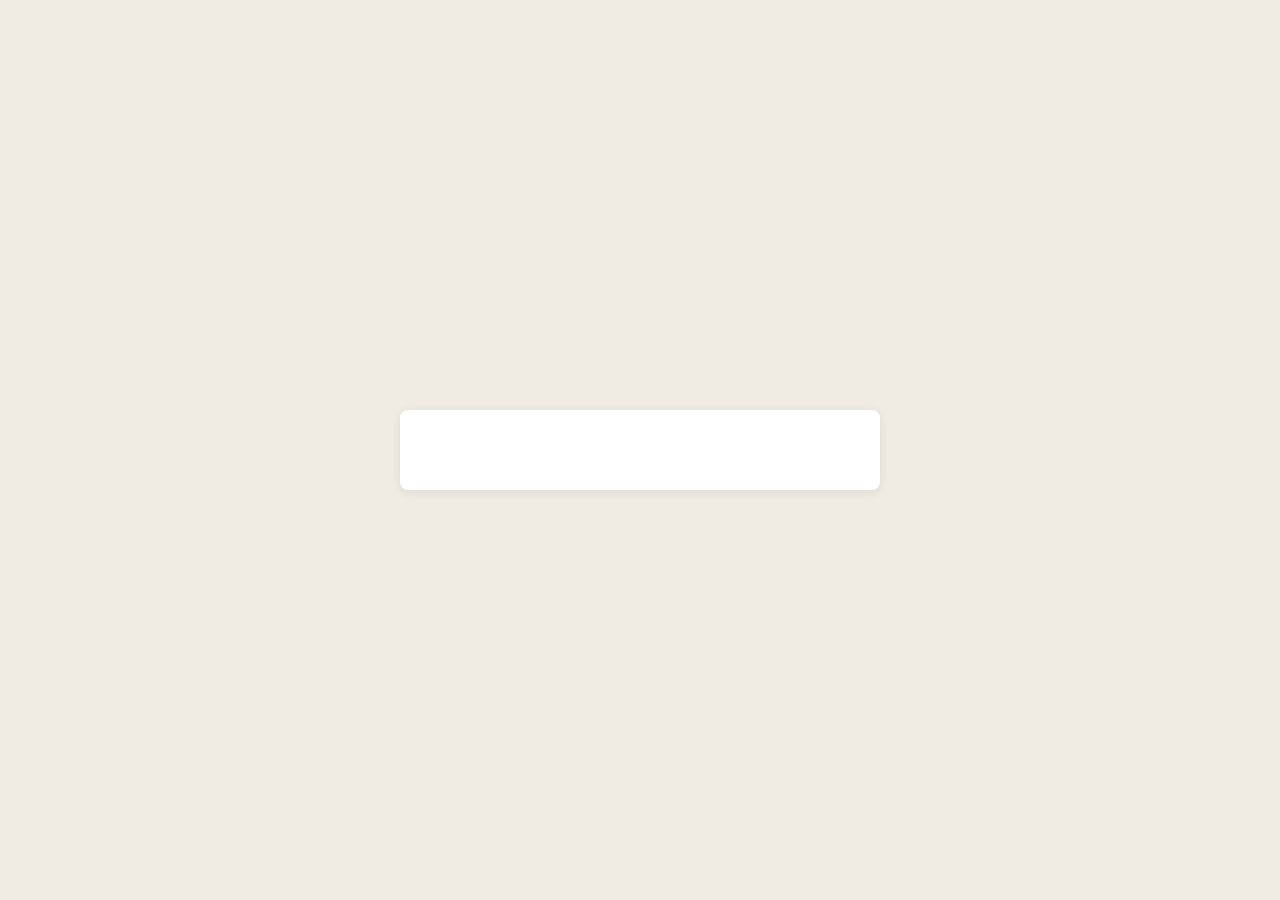
==== admin.html @ 2890cd75 "Add files via upload" ====
<!DOCTYPE html>
<html lang="en">
<head>
  <meta charset="UTF-8" />
  <meta name="viewport" content="width=device-width, initial-scale=1.0" />
  <title>Admin — Random Questions</title>
  <style>
    * { margin: 0; padding: 0; box-sizing: border-box; }

    :root {
      --bg: #f0ebe3;
      --surface: #ffffff;
      --text: #1a1a1a;
      --muted: #888;
      --accent: #1a1a1a;
      --border: #ddd;
      --radius: 8px;
    }

    body {
      min-height: 100dvh;
      background: var(--bg);
      font-family: system-ui, sans-serif;
      color: var(--text);
      display: flex;
      align-items: center;
      justify-content: center;
      padding: 2rem;
    }

    .card {
      background: var(--surface);
      border-radius: var(--radius);
      padding: 2.5rem;
      width: 100%;
      max-width: 480px;
      box-shadow: 0 2px 12px rgba(0,0,0,0.08);
    }

    h1 {
      font-family: 'Georgia', serif;
      font-size: 1.4rem;
      font-weight: normal;
      margin-bottom: 0.25rem;
    }

    .subtitle {
      font-size: 0.8rem;
      color: var(--muted);
      margin-bottom: 2rem;
      text-transform: uppercase;
      letter-spacing: 0.06em;
    }

    label {
      display: block;
      font-size: 0.8rem;
      color: var(--muted);
      text-transform: uppercase;
      letter-spacing: 0.06em;
      margin-bottom: 0.4rem;
    }

    input[type="email"],
    input[type="password"],
    textarea {
      width: 100%;
      border: 1px solid var(--border);
      border-radius: var(--radius);
      padding: 0.65rem 0.85rem;
      font-size: 1rem;
      font-family: inherit;
      color: var(--text);
      background: #fafafa;
      margin-bottom: 1.2rem;
      outline: none;
      transition: border-color 0.2s;
    }

    input:focus, textarea:focus {
      border-color: var(--accent);
      background: #fff;
    }

    textarea {
      resize: vertical;
      min-height: 120px;
    }

    button {
      width: 100%;
      padding: 0.75rem;
      background: var(--accent);
      color: #fff;
      border: none;
      border-radius: var(--radius);
      font-size: 0.9rem;
      letter-spacing: 0.04em;
      cursor: pointer;
      transition: opacity 0.2s;
    }

    button:hover { opacity: 0.85; }
    button:disabled { opacity: 0.4; cursor: not-allowed; }

    .error {
      font-size: 0.85rem;
      color: #c0392b;
      margin-bottom: 1rem;
      display: none;
    }

    .success {
      font-size: 0.85rem;
      color: #27ae60;
      margin-bottom: 1rem;
      display: none;
    }

    .logout-row {
      display: flex;
      justify-content: space-between;
      align-items: baseline;
      margin-bottom: 2rem;
    }

    .logout-btn {
      background: none;
      color: var(--muted);
      font-size: 0.75rem;
      width: auto;
      padding: 0;
      letter-spacing: 0.06em;
      text-transform: uppercase;
      text-decoration: underline;
    }

    .logout-btn:hover { opacity: 0.6; }

    #back-home {
      display: block;
      text-align: center;
      margin-top: 1.5rem;
      font-size: 0.8rem;
      color: var(--muted);
      text-decoration: none;
    }

    #back-home:hover { color: var(--text); }

    /* sections toggled by JS */
    #login-section, #admin-section { display: none; }
  </style>
</head>
<body>

<div class="card">

  <!-- Login -->
  <div id="login-section">
    <h1>Random Questions</h1>
    <p class="subtitle">Admin login</p>
    <p class="error" id="login-error"></p>
    <label for="email">Email</label>
    <input type="email" id="email" autocomplete="username" />
    <label for="password">Password</label>
    <input type="password" id="password" autocomplete="current-password" />
    <button id="login-btn">Sign in</button>
    <a href="index.html" id="back-home">← Back to questions</a>
  </div>

  <!-- Admin panel -->
  <div id="admin-section">
    <div class="logout-row">
      <div>
        <h1>Random Questions</h1>
        <p class="subtitle">Admin</p>
      </div>
      <button class="logout-btn" id="logout-btn">Sign out</button>
    </div>

    <label for="new-question">New question</label>
    <textarea id="new-question" placeholder="Type your question here…"></textarea>
    <p class="error" id="add-error"></p>
    <p class="success" id="add-success">Question added!</p>
    <button id="add-btn">Add question</button>
    <a href="index.html" id="back-home2">← Back to questions</a>
  </div>

</div>

<script type="module">
  import { initializeApp } from "https://www.gstatic.com/firebasejs/10.12.0/firebase-app.js";
  import { getAuth, signInWithEmailAndPassword, signOut, onAuthStateChanged } from "https://www.gstatic.com/firebasejs/10.12.0/firebase-auth.js";
  import { getFirestore, collection, addDoc, serverTimestamp } from "https://www.gstatic.com/firebasejs/10.12.0/firebase-firestore.js";

  const firebaseConfig = {
    apiKey: "AIzaSyANdppYvo-__a3Yn1AVTZ_7dt6Om1pIvK4",
    authDomain: "random-questions-c103f.firebaseapp.com",
    projectId: "random-questions-c103f",
    storageBucket: "random-questions-c103f.firebasestorage.app",
    messagingSenderId: "1047016303236",
    appId: "1:1047016303236:web:ba6bde10ceed4bfe0030d1"
  };

  const app = initializeApp(firebaseConfig);
  const auth = getAuth(app);
  const db = getFirestore(app);

  const loginSection = document.getElementById("login-section");
  const adminSection = document.getElementById("admin-section");
  const loginError = document.getElementById("login-error");
  const addError = document.getElementById("add-error");
  const addSuccess = document.getElementById("add-success");

  // Auth state
  onAuthStateChanged(auth, user => {
    if (user) {
      loginSection.style.display = "none";
      adminSection.style.display = "block";
    } else {
      loginSection.style.display = "block";
      adminSection.style.display = "none";
    }
  });

  // Login
  document.getElementById("login-btn").addEventListener("click", async () => {
    const email = document.getElementById("email").value.trim();
    const password = document.getElementById("password").value;
    loginError.style.display = "none";
    try {
      await signInWithEmailAndPassword(auth, email, password);
    } catch (e) {
      loginError.textContent = "Invalid email or password.";
      loginError.style.display = "block";
    }
  });

  // Logout
  document.getElementById("logout-btn").addEventListener("click", () => signOut(auth));

  // Add question
  document.getElementById("add-btn").addEventListener("click", async () => {
    const text = document.getElementById("new-question").value.trim();
    addError.style.display = "none";
    addSuccess.style.display = "none";

    if (!text) {
      addError.textContent = "Please enter a question.";
      addError.style.display = "block";
      return;
    }

    const btn = document.getElementById("add-btn");
    btn.disabled = true;

    try {
      await addDoc(collection(db, "questions"), {
        text,
        status: "published",
        createdAt: serverTimestamp(),
        rand: Math.random()
      });
      document.getElementById("new-question").value = "";
      addSuccess.style.display = "block";
    } catch (e) {
      addError.textContent = "Failed to add question. Try again.";
      addError.style.display = "block";
    }

    btn.disabled = false;
  });
</script>

</body>
</html>
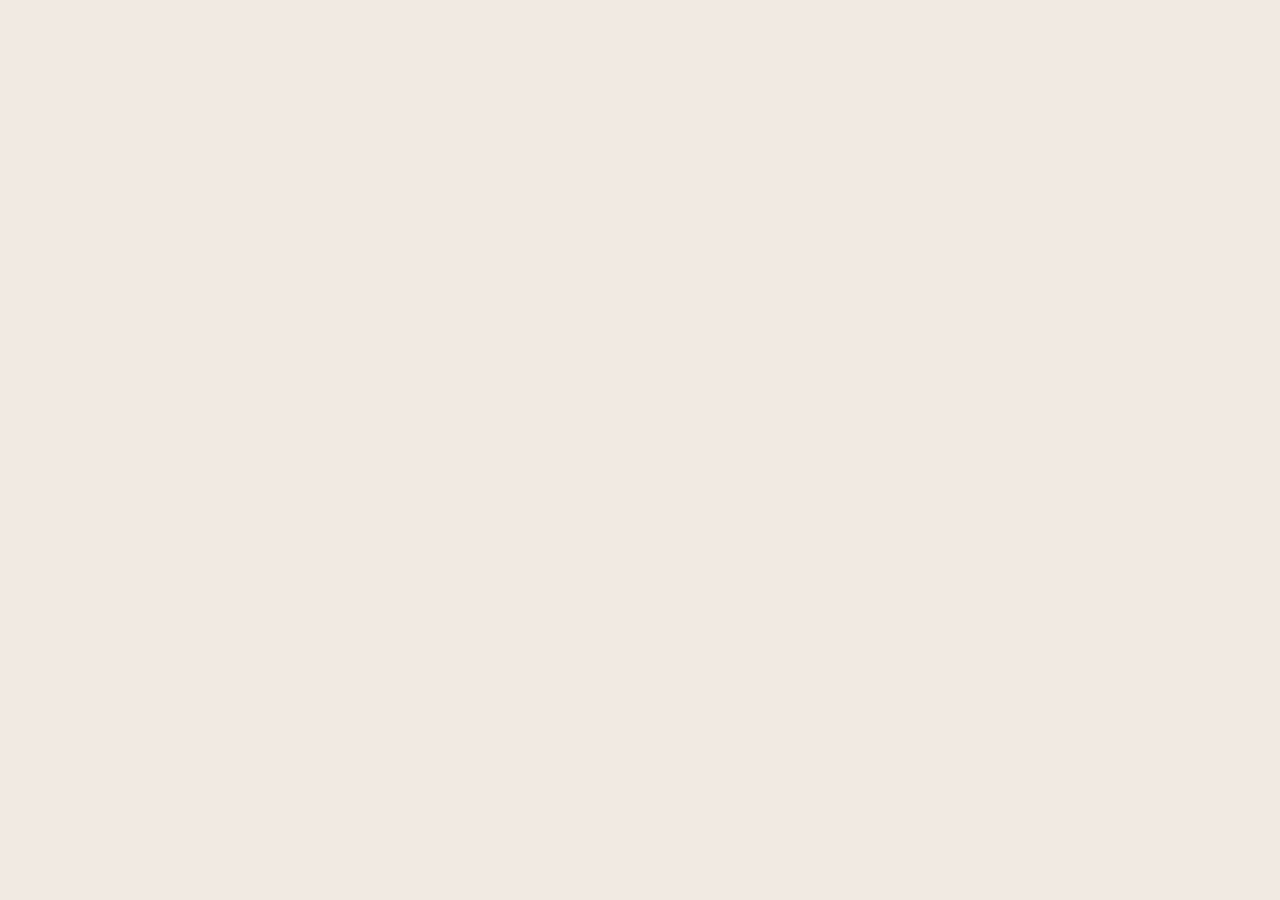
==== commit 0088d805: "Rename admin (1).html to admin.html" ====
--- a/admin.html
+++ b/admin.html
@@ -15,6 +15,8 @@
       --accent: #1a1a1a;
       --border: #ddd;
       --radius: 8px;
+      --danger: #c0392b;
+      --success-color: #27ae60;
     }
 
     body {
@@ -22,39 +24,59 @@
       background: var(--bg);
       font-family: system-ui, sans-serif;
       color: var(--text);
-      display: flex;
-      align-items: center;
-      justify-content: center;
-      padding: 2rem;
+      padding: 2rem 1rem;
+    }
+
+    /* ── Layout ── */
+    .container {
+      width: 100%;
+      max-width: 720px;
+      margin: 0 auto;
     }
 
     .card {
       background: var(--surface);
       border-radius: var(--radius);
-      padding: 2.5rem;
-      width: 100%;
-      max-width: 480px;
-      box-shadow: 0 2px 12px rgba(0,0,0,0.08);
-    }
-
+      padding: 2rem;
+      box-shadow: 0 2px 12px rgba(0,0,0,0.07);
+      margin-bottom: 1.5rem;
+    }
+
+    /* ── Typography ── */
     h1 {
       font-family: 'Georgia', serif;
       font-size: 1.4rem;
       font-weight: normal;
-      margin-bottom: 0.25rem;
+    }
+
+    h2 {
+      font-size: 0.75rem;
+      text-transform: uppercase;
+      letter-spacing: 0.08em;
+      color: var(--muted);
+      margin-bottom: 1.25rem;
     }
 
     .subtitle {
-      font-size: 0.8rem;
-      color: var(--muted);
-      margin-bottom: 2rem;
+      font-size: 0.75rem;
+      color: var(--muted);
       text-transform: uppercase;
       letter-spacing: 0.06em;
-    }
-
+      margin-top: 0.2rem;
+    }
+
+    /* ── Header row ── */
+    .header-row {
+      display: flex;
+      justify-content: space-between;
+      align-items: flex-start;
+      margin-bottom: 2rem;
+    }
+
+    /* ── Form elements ── */
     label {
       display: block;
-      font-size: 0.8rem;
+      font-size: 0.75rem;
       color: var(--muted);
       text-transform: uppercase;
       letter-spacing: 0.06em;
@@ -63,7 +85,8 @@
 
     input[type="email"],
     input[type="password"],
-    textarea {
+    textarea,
+    select {
       width: 100%;
       border: 1px solid var(--border);
       border-radius: var(--radius);
@@ -77,122 +100,309 @@
       transition: border-color 0.2s;
     }
 
-    input:focus, textarea:focus {
+    input:focus, textarea:focus, select:focus {
       border-color: var(--accent);
       background: #fff;
     }
 
     textarea {
       resize: vertical;
-      min-height: 120px;
-    }
-
-    button {
-      width: 100%;
-      padding: 0.75rem;
-      background: var(--accent);
-      color: #fff;
+      min-height: 100px;
+      margin-bottom: 0.75rem;
+    }
+
+    .form-row {
+      display: flex;
+      gap: 0.75rem;
+      align-items: flex-start;
+      margin-bottom: 1rem;
+    }
+
+    .form-row select {
+      width: auto;
+      margin-bottom: 0;
+      flex-shrink: 0;
+    }
+
+    /* ── Buttons ── */
+    .btn {
+      padding: 0.65rem 1.2rem;
       border: none;
       border-radius: var(--radius);
-      font-size: 0.9rem;
-      letter-spacing: 0.04em;
+      font-size: 0.85rem;
+      font-family: inherit;
+      letter-spacing: 0.03em;
       cursor: pointer;
       transition: opacity 0.2s;
-    }
-
-    button:hover { opacity: 0.85; }
-    button:disabled { opacity: 0.4; cursor: not-allowed; }
-
-    .error {
-      font-size: 0.85rem;
-      color: #c0392b;
-      margin-bottom: 1rem;
-      display: none;
-    }
-
-    .success {
-      font-size: 0.85rem;
-      color: #27ae60;
-      margin-bottom: 1rem;
-      display: none;
-    }
-
-    .logout-row {
-      display: flex;
-      justify-content: space-between;
-      align-items: baseline;
-      margin-bottom: 2rem;
-    }
-
-    .logout-btn {
+      white-space: nowrap;
+    }
+
+    .btn:hover { opacity: 0.8; }
+    .btn:disabled { opacity: 0.35; cursor: not-allowed; }
+
+    .btn-primary { background: var(--accent); color: #fff; }
+    .btn-ghost {
       background: none;
       color: var(--muted);
       font-size: 0.75rem;
-      width: auto;
+      padding: 0.4rem 0.75rem;
+      border: 1px solid var(--border);
+    }
+    .btn-danger {
+      background: none;
+      color: var(--danger);
+      font-size: 0.75rem;
+      padding: 0.4rem 0.75rem;
+      border: 1px solid #f0c0bb;
+    }
+    .btn-danger:hover { background: #fdf0ef; opacity: 1; }
+
+    .btn-link {
+      background: none;
+      color: var(--muted);
+      font-size: 0.75rem;
       padding: 0;
+      text-decoration: underline;
       letter-spacing: 0.06em;
       text-transform: uppercase;
-      text-decoration: underline;
-    }
-
-    .logout-btn:hover { opacity: 0.6; }
-
-    #back-home {
+    }
+
+    /* ── Feedback messages ── */
+    .msg {
+      font-size: 0.85rem;
+      margin-bottom: 0.75rem;
+      display: none;
+    }
+    .msg.error { color: var(--danger); }
+    .msg.success { color: var(--success-color); }
+
+    /* ── Questions list ── */
+    #questions-list {
+      display: flex;
+      flex-direction: column;
+      gap: 0.75rem;
+    }
+
+    .q-item {
+      border: 1px solid var(--border);
+      border-radius: var(--radius);
+      padding: 1rem;
+      background: #fafafa;
+    }
+
+    .q-item.hidden-q {
+      opacity: 0.55;
+    }
+
+    .q-text {
+      font-size: 0.95rem;
+      line-height: 1.45;
+      margin-bottom: 0.75rem;
+      color: var(--text);
+    }
+
+    .q-meta {
+      font-size: 0.7rem;
+      color: var(--muted);
+      margin-bottom: 0.75rem;
+      text-transform: uppercase;
+      letter-spacing: 0.05em;
+    }
+
+    .q-actions {
+      display: flex;
+      gap: 0.5rem;
+      flex-wrap: wrap;
+    }
+
+    /* Edit inline form */
+    .q-edit-form {
+      display: none;
+      margin-top: 0.75rem;
+    }
+
+    .q-edit-form textarea {
+      margin-bottom: 0.5rem;
+    }
+
+    .q-edit-actions {
+      display: flex;
+      gap: 0.5rem;
+    }
+
+    /* Status badge */
+    .badge {
+      display: inline-block;
+      font-size: 0.65rem;
+      text-transform: uppercase;
+      letter-spacing: 0.07em;
+      padding: 0.2rem 0.5rem;
+      border-radius: 4px;
+      font-weight: 600;
+    }
+
+    .badge-published { background: #e4f5eb; color: #1e7e3c; }
+    .badge-hidden { background: #f0f0f0; color: #888; }
+
+    /* Empty state */
+    .empty {
+      text-align: center;
+      color: var(--muted);
+      font-size: 0.9rem;
+      padding: 2rem 0;
+    }
+
+    /* Reset password link */
+    .reset-link {
       display: block;
       text-align: center;
-      margin-top: 1.5rem;
+      margin-top: 0.75rem;
       font-size: 0.8rem;
       color: var(--muted);
+      cursor: pointer;
+      text-decoration: underline;
+    }
+
+    a.back-link {
+      display: block;
+      text-align: center;
+      margin-top: 1.25rem;
+      font-size: 0.8rem;
+      color: var(--muted);
       text-decoration: none;
     }
-
-    #back-home:hover { color: var(--text); }
-
-    /* sections toggled by JS */
-    #login-section, #admin-section { display: none; }
+    a.back-link:hover { color: var(--text); }
+
+    /* Login card centered */
+    #login-section {
+      display: none;
+      min-height: 100dvh;
+      align-items: center;
+      justify-content: center;
+    }
+
+    #login-section .card {
+      max-width: 400px;
+      margin: 0 auto;
+    }
+
+    #admin-section { display: none; }
+
+    /* Confirm overlay */
+    #confirm-overlay {
+      display: none;
+      position: fixed;
+      inset: 0;
+      background: rgba(0,0,0,0.35);
+      z-index: 100;
+      align-items: center;
+      justify-content: center;
+      padding: 1rem;
+    }
+
+    #confirm-overlay.active { display: flex; }
+
+    .confirm-box {
+      background: #fff;
+      border-radius: var(--radius);
+      padding: 1.75rem;
+      max-width: 360px;
+      width: 100%;
+      box-shadow: 0 8px 32px rgba(0,0,0,0.15);
+    }
+
+    .confirm-box p {
+      font-size: 0.95rem;
+      margin-bottom: 1.25rem;
+      line-height: 1.5;
+    }
+
+    .confirm-actions {
+      display: flex;
+      gap: 0.75rem;
+      justify-content: flex-end;
+    }
   </style>
 </head>
 <body>
 
-<div class="card">
-
-  <!-- Login -->
-  <div id="login-section">
+<!-- ── Login ── -->
+<div id="login-section">
+  <div class="card">
     <h1>Random Questions</h1>
-    <p class="subtitle">Admin login</p>
-    <p class="error" id="login-error"></p>
+    <p class="subtitle" style="margin-bottom:2rem">Admin login</p>
+    <p class="msg error" id="login-error"></p>
     <label for="email">Email</label>
     <input type="email" id="email" autocomplete="username" />
     <label for="password">Password</label>
     <input type="password" id="password" autocomplete="current-password" />
-    <button id="login-btn">Sign in</button>
-    <a href="index.html" id="back-home">← Back to questions</a>
+    <button class="btn btn-primary" id="login-btn" style="width:100%">Sign in</button>
+    <span class="reset-link" id="reset-link">Forgot password?</span>
+    <p class="msg success" id="reset-success" style="text-align:center;margin-top:0.75rem">Reset email sent — check your inbox.</p>
+    <a href="index.html" class="back-link">← Back to questions</a>
   </div>
-
-  <!-- Admin panel -->
-  <div id="admin-section">
-    <div class="logout-row">
+</div>
+
+<!-- ── Admin ── -->
+<div id="admin-section">
+  <div class="container">
+
+    <!-- Header -->
+    <div class="header-row">
       <div>
         <h1>Random Questions</h1>
         <p class="subtitle">Admin</p>
       </div>
-      <button class="logout-btn" id="logout-btn">Sign out</button>
+      <button class="btn btn-link" id="logout-btn">Sign out</button>
     </div>
 
-    <label for="new-question">New question</label>
-    <textarea id="new-question" placeholder="Type your question here…"></textarea>
-    <p class="error" id="add-error"></p>
-    <p class="success" id="add-success">Question added!</p>
-    <button id="add-btn">Add question</button>
-    <a href="index.html" id="back-home2">← Back to questions</a>
+    <!-- Add question -->
+    <div class="card">
+      <h2>Add a question</h2>
+      <label for="new-question">Question</label>
+      <textarea id="new-question" placeholder="Type your question here…"></textarea>
+      <div class="form-row">
+        <select id="new-status">
+          <option value="published">Published</option>
+          <option value="hidden">Hidden</option>
+        </select>
+        <button class="btn btn-primary" id="add-btn">Add question</button>
+      </div>
+      <p class="msg error" id="add-error"></p>
+      <p class="msg success" id="add-success">Question added!</p>
+    </div>
+
+    <!-- Questions list -->
+    <div class="card">
+      <h2>All questions</h2>
+      <div id="questions-list"><p class="empty">Loading…</p></div>
+    </div>
+
+    <a href="index.html" class="back-link">← Back to questions</a>
   </div>
-
+</div>
+
+<!-- ── Delete confirm overlay ── -->
+<div id="confirm-overlay">
+  <div class="confirm-box">
+    <p>Delete this question permanently?</p>
+    <div class="confirm-actions">
+      <button class="btn btn-ghost" id="confirm-cancel">Cancel</button>
+      <button class="btn btn-danger" id="confirm-delete">Delete</button>
+    </div>
+  </div>
 </div>
 
 <script type="module">
   import { initializeApp } from "https://www.gstatic.com/firebasejs/10.12.0/firebase-app.js";
-  import { getAuth, signInWithEmailAndPassword, signOut, onAuthStateChanged } from "https://www.gstatic.com/firebasejs/10.12.0/firebase-auth.js";
-  import { getFirestore, collection, addDoc, serverTimestamp } from "https://www.gstatic.com/firebasejs/10.12.0/firebase-firestore.js";
+  import {
+    getAuth, signInWithEmailAndPassword, signOut,
+    onAuthStateChanged, sendPasswordResetEmail
+  } from "https://www.gstatic.com/firebasejs/10.12.0/firebase-auth.js";
+  import {
+    getFirestore, collection, addDoc, updateDoc, deleteDoc,
+    doc, getDocs, orderBy, query, serverTimestamp
+  } from "https://www.gstatic.com/firebasejs/10.12.0/firebase-firestore.js";
 
   const firebaseConfig = {
     apiKey: "AIzaSyANdppYvo-__a3Yn1AVTZ_7dt6Om1pIvK4",
@@ -207,42 +417,202 @@
   const auth = getAuth(app);
   const db = getFirestore(app);
 
+  // ── UI refs ──
   const loginSection = document.getElementById("login-section");
   const adminSection = document.getElementById("admin-section");
   const loginError = document.getElementById("login-error");
   const addError = document.getElementById("add-error");
   const addSuccess = document.getElementById("add-success");
-
-  // Auth state
+  const questionsList = document.getElementById("questions-list");
+  const confirmOverlay = document.getElementById("confirm-overlay");
+
+  let pendingDeleteId = null;
+
+  // ── Auth state ──
   onAuthStateChanged(auth, user => {
     if (user) {
       loginSection.style.display = "none";
       adminSection.style.display = "block";
+      loadQuestions();
     } else {
-      loginSection.style.display = "block";
+      loginSection.style.display = "flex";
       adminSection.style.display = "none";
     }
   });
 
-  // Login
+  // ── Login ──
   document.getElementById("login-btn").addEventListener("click", async () => {
     const email = document.getElementById("email").value.trim();
     const password = document.getElementById("password").value;
     loginError.style.display = "none";
     try {
       await signInWithEmailAndPassword(auth, email, password);
-    } catch (e) {
+    } catch {
       loginError.textContent = "Invalid email or password.";
       loginError.style.display = "block";
     }
   });
 
-  // Logout
+  // Enter key on login fields
+  ["email","password"].forEach(id => {
+    document.getElementById(id).addEventListener("keydown", e => {
+      if (e.key === "Enter") document.getElementById("login-btn").click();
+    });
+  });
+
+  // ── Password reset ──
+  document.getElementById("reset-link").addEventListener("click", async () => {
+    const email = document.getElementById("email").value.trim();
+    if (!email) {
+      loginError.textContent = "Enter your email above first.";
+      loginError.style.display = "block";
+      return;
+    }
+    try {
+      await sendPasswordResetEmail(auth, email);
+      document.getElementById("reset-success").style.display = "block";
+      loginError.style.display = "none";
+    } catch {
+      loginError.textContent = "Could not send reset email. Check the address.";
+      loginError.style.display = "block";
+    }
+  });
+
+  // ── Logout ──
   document.getElementById("logout-btn").addEventListener("click", () => signOut(auth));
 
-  // Add question
+  // ── Load questions ──
+  async function loadQuestions() {
+    questionsList.innerHTML = "<p class='empty'>Loading…</p>";
+    try {
+      const snap = await getDocs(query(collection(db, "questions"), orderBy("createdAt", "desc")));
+      if (snap.empty) {
+        questionsList.innerHTML = "<p class='empty'>No questions yet.</p>";
+        return;
+      }
+      questionsList.innerHTML = "";
+      snap.forEach(docSnap => renderQuestion(docSnap.id, docSnap.data()));
+    } catch (e) {
+      questionsList.innerHTML = "<p class='empty' style='color:#c0392b'>Failed to load questions.</p>";
+    }
+  }
+
+  // ── Render a single question row ──
+  function renderQuestion(id, data) {
+    const item = document.createElement("div");
+    item.className = `q-item${data.status === "hidden" ? " hidden-q" : ""}`;
+    item.dataset.id = id;
+
+    const badgeClass = data.status === "published" ? "badge-published" : "badge-hidden";
+    const badgeLabel = data.status === "published" ? "Published" : "Hidden";
+    const toggleLabel = data.status === "published" ? "Hide" : "Publish";
+
+    item.innerHTML = `
+      <p class="q-text">${escapeHtml(data.text)}</p>
+      <p class="q-meta">
+        <span class="badge ${badgeClass}">${badgeLabel}</span>
+      </p>
+      <div class="q-actions">
+        <button class="btn btn-ghost edit-btn">Edit</button>
+        <button class="btn btn-ghost toggle-btn">${toggleLabel}</button>
+        <button class="btn btn-danger delete-btn">Delete</button>
+      </div>
+      <div class="q-edit-form">
+        <textarea class="edit-textarea">${escapeHtml(data.text)}</textarea>
+        <div class="q-edit-actions">
+          <button class="btn btn-primary save-btn">Save</button>
+          <button class="btn btn-ghost cancel-btn">Cancel</button>
+        </div>
+      </div>
+    `;
+
+    // Edit
+    item.querySelector(".edit-btn").addEventListener("click", () => {
+      const form = item.querySelector(".q-edit-form");
+      const isOpen = form.style.display === "block";
+      form.style.display = isOpen ? "none" : "block";
+      item.querySelector(".edit-btn").textContent = isOpen ? "Edit" : "Cancel edit";
+    });
+
+    // Cancel edit
+    item.querySelector(".cancel-btn").addEventListener("click", () => {
+      item.querySelector(".q-edit-form").style.display = "none";
+      item.querySelector(".edit-btn").textContent = "Edit";
+    });
+
+    // Save edit
+    item.querySelector(".save-btn").addEventListener("click", async () => {
+      const newText = item.querySelector(".edit-textarea").value.trim();
+      if (!newText) return;
+      const btn = item.querySelector(".save-btn");
+      btn.disabled = true;
+      try {
+        await updateDoc(doc(db, "questions", id), { text: newText });
+        item.querySelector(".q-text").textContent = newText;
+        item.querySelector(".edit-textarea").value = newText;
+        item.querySelector(".q-edit-form").style.display = "none";
+        item.querySelector(".edit-btn").textContent = "Edit";
+      } catch {
+        alert("Failed to save. Try again.");
+      }
+      btn.disabled = false;
+    });
+
+    // Toggle status
+    item.querySelector(".toggle-btn").addEventListener("click", async () => {
+      const newStatus = data.status === "published" ? "hidden" : "published";
+      try {
+        await updateDoc(doc(db, "questions", id), { status: newStatus });
+        data.status = newStatus;
+        // Re-render this item in place
+        const newItem = document.createElement("div");
+        newItem.innerHTML = "";
+        item.replaceWith(newItem);
+        questionsList.replaceChild(createRenderedItem(id, data), newItem);
+        loadQuestions(); // simplest: just reload the list
+      } catch {
+        alert("Failed to update status. Try again.");
+      }
+    });
+
+    // Delete
+    item.querySelector(".delete-btn").addEventListener("click", () => {
+      pendingDeleteId = id;
+      confirmOverlay.classList.add("active");
+    });
+
+    questionsList.appendChild(item);
+  }
+
+  // Helper to re-render (used by toggle)
+  function createRenderedItem(id, data) {
+    const tmp = document.createElement("div");
+    renderQuestion(id, data);
+    return tmp;
+  }
+
+  // ── Delete confirm ──
+  document.getElementById("confirm-cancel").addEventListener("click", () => {
+    confirmOverlay.classList.remove("active");
+    pendingDeleteId = null;
+  });
+
+  document.getElementById("confirm-delete").addEventListener("click", async () => {
+    if (!pendingDeleteId) return;
+    try {
+      await deleteDoc(doc(db, "questions", pendingDeleteId));
+      confirmOverlay.classList.remove("active");
+      pendingDeleteId = null;
+      loadQuestions();
+    } catch {
+      alert("Failed to delete. Try again.");
+    }
+  });
+
+  // ── Add question ──
   document.getElementById("add-btn").addEventListener("click", async () => {
     const text = document.getElementById("new-question").value.trim();
+    const status = document.getElementById("new-status").value;
     addError.style.display = "none";
     addSuccess.style.display = "none";
 
@@ -254,24 +624,28 @@
 
     const btn = document.getElementById("add-btn");
     btn.disabled = true;
-
     try {
       await addDoc(collection(db, "questions"), {
         text,
-        status: "published",
+        status,
         createdAt: serverTimestamp(),
         rand: Math.random()
       });
       document.getElementById("new-question").value = "";
+      document.getElementById("new-status").value = "published";
       addSuccess.style.display = "block";
-    } catch (e) {
+      loadQuestions();
+    } catch {
       addError.textContent = "Failed to add question. Try again.";
       addError.style.display = "block";
     }
-
     btn.disabled = false;
   });
+
+  // ── Helpers ──
+  function escapeHtml(str) {
+    return str.replace(/&/g,"&amp;").replace(/</g,"&lt;").replace(/>/g,"&gt;").replace(/"/g,"&quot;");
+  }
 </script>
-
 </body>
 </html>
